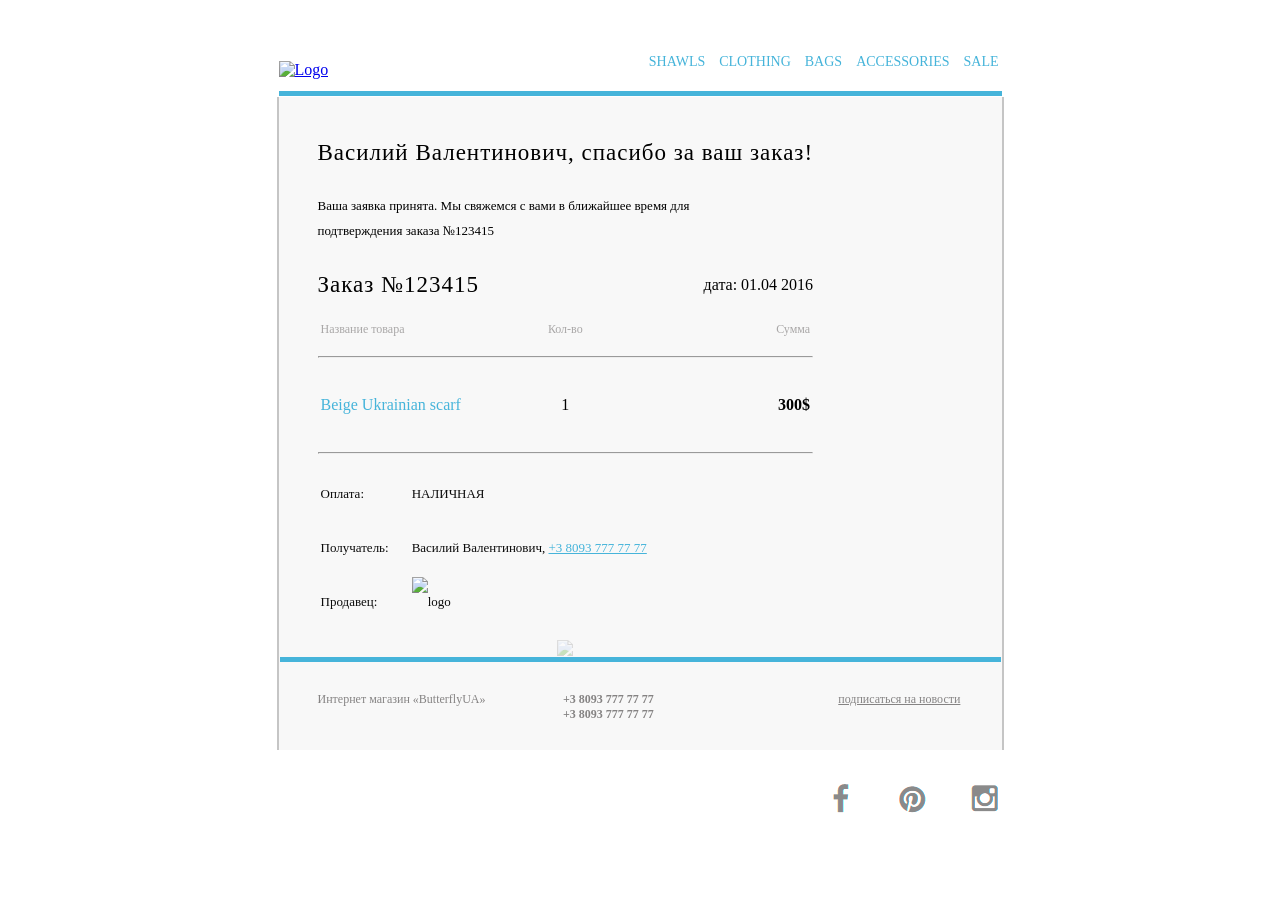
==== index.html @ e939843c "Third commit for email" ====
<!DOCTYPE html>
<html lang="en">
	<head>
		<meta charset="UTF-8">
		<title>Email</title>
	</head>
	<body>
		<table id="main" width="727px" style="margin: 50px auto; padding:0; border-collapse: collapse; font-family: Verdana, san-serif;">
			
				<tr>
					<td  align="left" colspan="9"><a href="#"><img src="images/logo-top.png" alt="Logo"></a></td>
					<td  valign="bottom" align="right">
						<table style="margin-bottom:16px; font-size: 14px; font-weight: 500;">	
							<tr>
								<td  valign="bottom"><a href="#" style="text-decoration: none; color: #46b4da; padding-left: 10px;">SHAWLS</a></td>
								<td  valign="bottom"><a href="#" style="text-decoration: none; color: #46b4da; padding-left: 10px;">CLOTHING</a></td>
								<td  valign="bottom"><a href="#" style="text-decoration: none; color: #46b4da; padding-left: 10px;">BAGS</a></td>
								<td  valign="bottom"><a href="#" style="text-decoration: none; color: #46b4da; padding-left: 10px;">ACCESSORIES</a></td>
								<td  valign="bottom"><a href="#" style="text-decoration: none; color: #46b4da; padding-left: 10px;">SALE</a></td>	
							</tr>
						</table>
					</td>
				</tr>
				<tr >
					<td colspan="10">
						<div style="background-color: #46b4da; height:5px; width:100%; margin: 0px; padding: 0px;"></div>
					</td>
				</tr>
			
			<tfoot>
				<tr>
					<td colspan="10" >
						<table style="margin: 30px 0px 30px auto; width: 210px;">
							<tr>
								<td >
									<img src="images/fb.png" alt="Fb" style="margin-left:40px">
								</td>
								<td >
									<img src="images/pin.png" alt="Pinterst" style="margin-left:40px">
								</td>
								<td align="right">
									<img src="images/insta.png" alt="Instagram" style="margin-left:40px">
								</td>
							</tr>
						</table>
					</td>
					
				</tr>
			</tfoot>
			
			<tbody style="padding: 0px; background-color: #f8f8f8; border-left: 2px solid #c5c5c5; border-right: 2px solid #c5c5c5;">
				<tr>
					<td colspan="10">
						<table style="margin: 0 35px;">
							
							<tr>
								<td colspan="10"><p style="font-size: 23px; color: #000000; padding-top: 16px; letter-spacing: 1px;">Василий Валентинович, спасибо за ваш заказ!</p></td>
							</tr>
							<tr>
								<td>
									<p style="font-size: 13px; width: 100%; margin-top: 0; line-height: 25px;">Ваша заявка принята. Мы свяжемся с вами в ближайшее время для<br>
									подтверждения заказа №123415 </p>
								</td>
							</tr>
							<tr>
								<td align="left"><p style="font-size: 23px; margin: 0; padding: 0; letter-spacing: 1px; font-weight: 500;">Заказ №123415</p></td>
								<td align="right" colspan="8"><p>дата: 01.04 2016 </p></td>
							</tr>
							<tr style="font-size: 12px; color: #a9a7a7; margin:0; padding: 0 ;" >
								<td colspan="10">
									<table height="30px" width="100%">
										<tr>
											<td align="left" width="30%">Название товара</td>
											<td align="center" width="40%">Кол-во</td>
											<td align="right" width="30%">Сумма</td>
										</tr>
									</table>
								</td>
								
							</tr>
							<tr>
								<td class="left right" colspan="9"><hr></td>
							</tr>
							<tr>
								<td colspan="10">
									<table height="70px" width="100%">
										<tr>
											<td align="left" width="30%" style="color: #46b4da; font-soze: 13px;">Beige Ukrainian scarf</td>
											<td align="center" width="40%">1</td>
											<td align="right" width="30%" style="font-weight: 600;">300$</td>
										</tr>
									</table>
								</td>
								
							</tr>
							<tr>
								<td class="left right" colspan="9"><hr></td>
							</tr>
							<tr>
								<td>
									<table style="color: #0b0b0b; font-size: 13px; line-height: 50px;">
										<tr>
											<td>Оплата:</td>
											<td style="padding-left: 20px;">НАЛИЧНАЯ</td>
										</tr>
										<tr>
											<td>Получатель:</td>
											<td style="padding-left: 20px;">Василий Валентинович, <span style="color: #46b4da; text-decoration: underline;">+3 8093 777 77 77</span></td>
										</tr>
										<tr>
											<td>Продавец:</td>
											<td style="padding-left: 20px;"><img src="images/logo-small.png" alt="logo"></td>
										</tr>										
									</table>
								</td>
							</tr>
							<tr>
								<td colspan="10" valin="bottom" align="center"><img src="images/flower.png" style="margin-bottom:-8px; opacity: 0.3;"></td>
							</tr>
						</table>
					</td>
				</tr>
				
				<tr>
					<td colspan="10">
						<div style="background-color: #46b4da; height:5px; width:100%"></div>
					</td>
				</tr>
				<tr>
					<td colspan="10">
						<table style="color: #858383; font-size: 12px; margin: 25px 35px 0 35px; width: 90%;" height="60px">
							<tr>
								<td align="left" valign="top" width="38%">Интернет магазин «ButterflyUA»</td>
								<td align="left" valign="top" style="font-size:13"><b>+3 8093 777 77 77<br>+3 8093 777 77 77</b></td>
								<td align="right" valign="top"><a href="#" style="color: #858383;">подписаться на новости</a></td>
							</tr>
						</table>
					</td>
					
				</tr>
			</tbody>
		</table>
	</body>
</html>
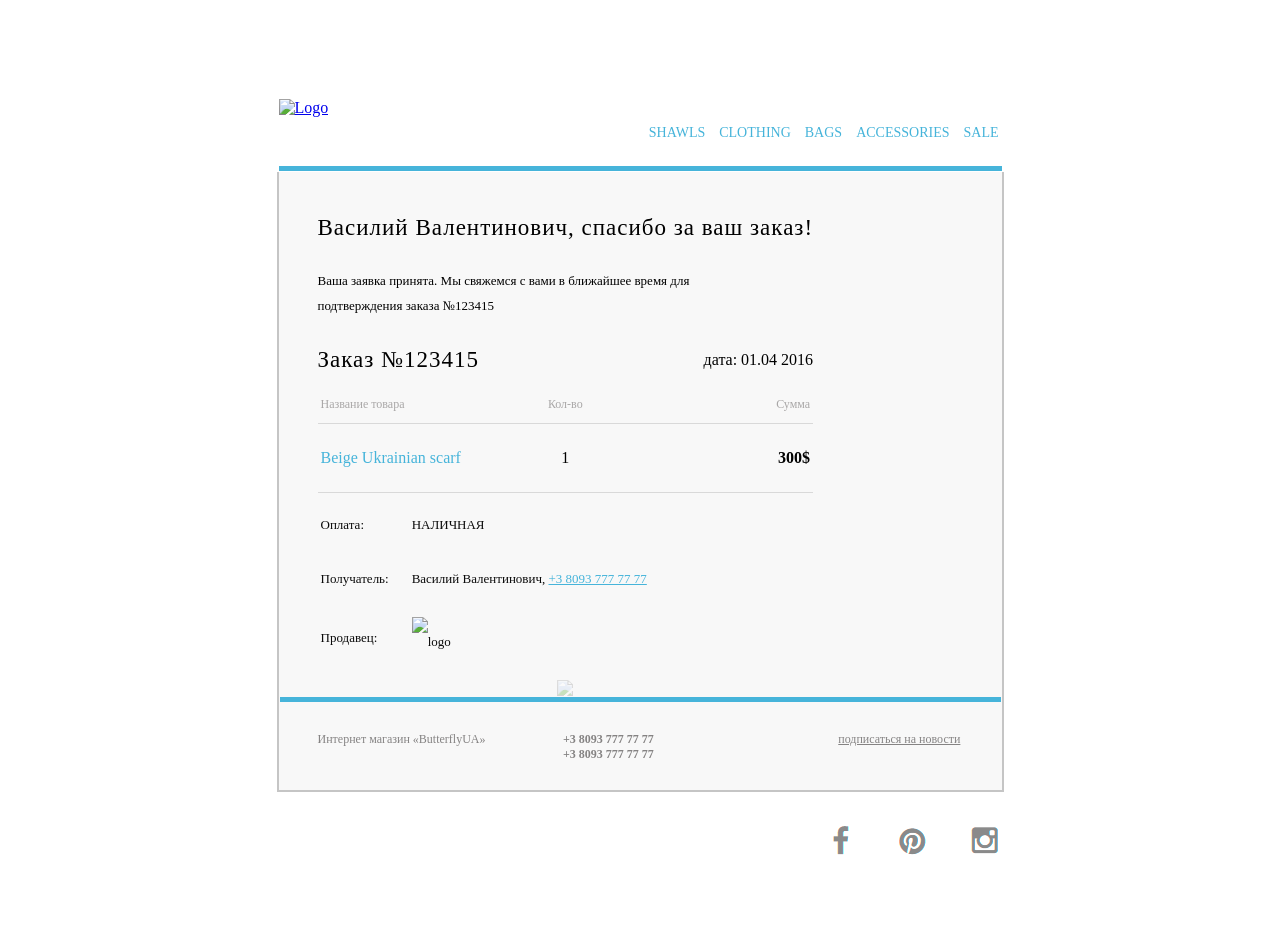
==== commit 0af217b6: "Fixed version" ====
--- a/index.html
+++ b/index.html
@@ -7,10 +7,10 @@
 	<body>
 		<table id="main" width="727px" style="margin: 50px auto; padding:0; border-collapse: collapse; font-family: Verdana, san-serif;">
 			
-				<tr>
-					<td  align="left" colspan="9"><a href="#"><img src="images/logo-top.png" alt="Logo"></a></td>
+				<tr height="115px">
+					<td  align="left" colspan="9" valign="center"><a href="#"><img src="images/logo-top.png" alt="Logo"></a></td>
 					<td  valign="bottom" align="right">
-						<table style="margin-bottom:16px; font-size: 14px; font-weight: 500;">	
+						<table style="margin-bottom: 20px; font-size: 14px; font-weight: 500;">	
 							<tr>
 								<td  valign="bottom"><a href="#" style="text-decoration: none; color: #46b4da; padding-left: 10px;">SHAWLS</a></td>
 								<td  valign="bottom"><a href="#" style="text-decoration: none; color: #46b4da; padding-left: 10px;">CLOTHING</a></td>
@@ -48,7 +48,7 @@
 				</tr>
 			</tfoot>
 			
-			<tbody style="padding: 0px; background-color: #f8f8f8; border-left: 2px solid #c5c5c5; border-right: 2px solid #c5c5c5;">
+			<tbody style="padding: 0px; background-color: #f8f8f8; border-left: 2px solid #c5c5c5; border-right: 2px solid #c5c5c5; border-bottom:2px solid #c5c5c5;">
 				<tr>
 					<td colspan="10">
 						<table style="margin: 0 35px;">
@@ -79,11 +79,8 @@
 								
 							</tr>
 							<tr>
-								<td class="left right" colspan="9"><hr></td>
-							</tr>
-							<tr>
 								<td colspan="10">
-									<table height="70px" width="100%">
+									<table height="70px" width="100%;" style="border-bottom: 1px solid #d9d9d9; border-top: 1px solid #d9d9d9;">
 										<tr>
 											<td align="left" width="30%" style="color: #46b4da; font-soze: 13px;">Beige Ukrainian scarf</td>
 											<td align="center" width="40%">1</td>
@@ -92,9 +89,6 @@
 									</table>
 								</td>
 								
-							</tr>
-							<tr>
-								<td class="left right" colspan="9"><hr></td>
 							</tr>
 							<tr>
 								<td>
@@ -109,7 +103,7 @@
 										</tr>
 										<tr>
 											<td>Продавец:</td>
-											<td style="padding-left: 20px;"><img src="images/logo-small.png" alt="logo"></td>
+											<td style="padding-left: 20px; padding-top:10px;" align="bottom" ><img src="images/logo-small.png" alt="logo"></td>
 										</tr>										
 									</table>
 								</td>
